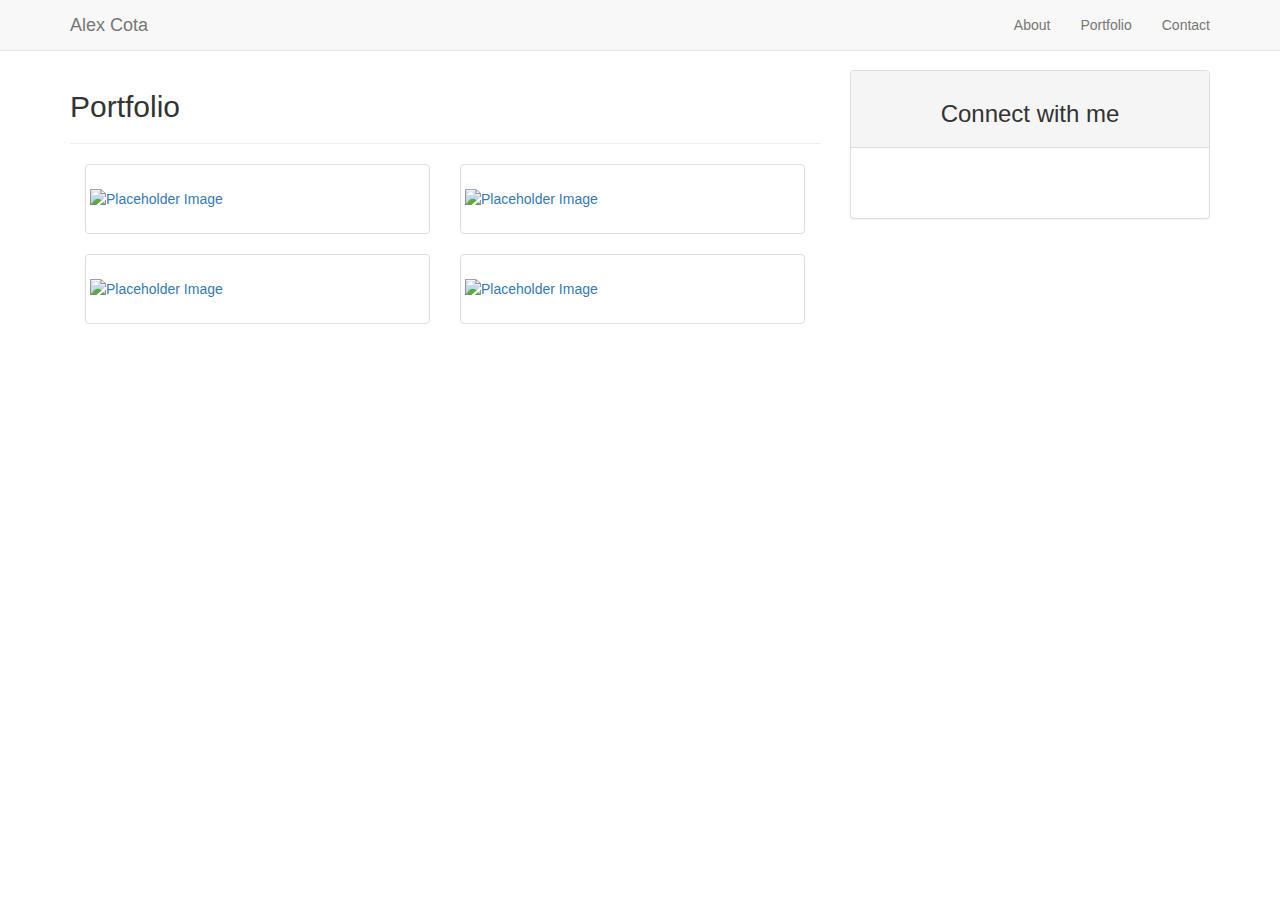
==== portfolio.html @ e2c4ee27 "Push to origin" ====
<!DOCTYPE html>
<html lang="en-us">

<head>
	<meta charset="utf-8">
	<link rel="stylesheet" type="text/css" href="assets/reset.css">
	<link rel="stylesheet" href="https://maxcdn.bootstrapcdn.com/bootstrap/3.3.7/css/bootstrap.min.css" integrity="sha384-BVYiiSIFeK1dGmJRAkycuHAHRg32OmUcww7on3RYdg4Va+PmSTsz/K68vbdEjh4u" crossorigin="anonymous">
	<link rel="stylesheet" type="text/css" href="assets/style.css">
	<title>Alex's Bootstrap Portfolio</title>
</head>

<body>

<header>
	<!--Navbar-->
	<nav class="navbar navbar-default navbar-fixed-top">
  		<div class="container">
  			<div class="navbar-header">
  				<button type="button" class="navbar-toggle collapsed" data-toggle="collapse" data-target="#navbar" aria-expanded="false" aria-controls="navbar">
  					<span class="sr-only"></span>
  					<span class="icon-bar"></span>
  					<span class="icon-bar"></span>
  					<span class="icon-bar"></span>
  				</button>
			<a class="navbar-brand" href="#">Alex Cota</a>
  		</div>

  		<div id="navbar" class="navbar-collapse collapse">
  			<ul class="nav navbar-nav navbar-right">
  				<li>
  					<a href="index.html">About</a>
  				</li>
  				<li>
  					<a href="portfolio.html">Portfolio</a>
  				</li>
  				<li>
  					<a href="contact.html">Contact</a>
  				</li>
  			</ul>
  		</div>
	</nav>
</header>

<div class ="container">
	<div class="row">
		<!--Portfolio Section-->
		<div class="col-md-8">
			<h2>Portfolio</h2>
			<hr>
			<div class="col-md-6">
				<a href="#" class="thumbnail">
					<img src="http://placehold.it/300x300" alt="Placeholder Image">
				</a>
			</div>
			<div class="col-md-6">
				<a href="#" class="thumbnail">
					<img src="http://placehold.it/300x300" alt="Placeholder Image">
				</a>
			</div>
			<div class="col-md-6">
				<a href="#" class="thumbnail">
					<img src="http://placehold.it/300x300" alt="Placeholder Image">
				</a>
			</div>
			<div class="col-md-6">
				<a href="#" class="thumbnail">
					<img src="http://placehold.it/300x300" alt="Placeholder Image">
				</a>
			</div>
		</div>

		<!--Side Panel (Connect with me)-->
		<div class="col-md-4">
			<div class="panel panel-default side-panel">
				<div class="panel-heading">
					<h3>Connect with me</h3>
				</div>
				<div class="panel-body">
					<a href="https://www.linkedin.com/in/alexandra-cota-4a368410a/" target="_blank"> <img id="linkedin-logo" src="assets/1493005954_square-linkedin.png" alt="LinkedIn" height="40" width="40"></a>
					<a href="https://github.com/alexandracota" target="_blank"> <img id="github-logo" src="assets/1493006043_github_square_black.png" alt="GitHub" height="40" width="40"></a>
			  	</div>
			</div>
		</div>
	</div>
</div>

</body>
</html>
---- assets/style.css ----
body { 
	padding-top: 70px;
	margin: 0 auto;
}

img {
	padding: 20px 0px;
}

.form-horizontal {
	float: left;
}

.side-panel {
	float: left;
	width: 100%;
	text-align: center;
}

.footer {
	text-align: center;
}
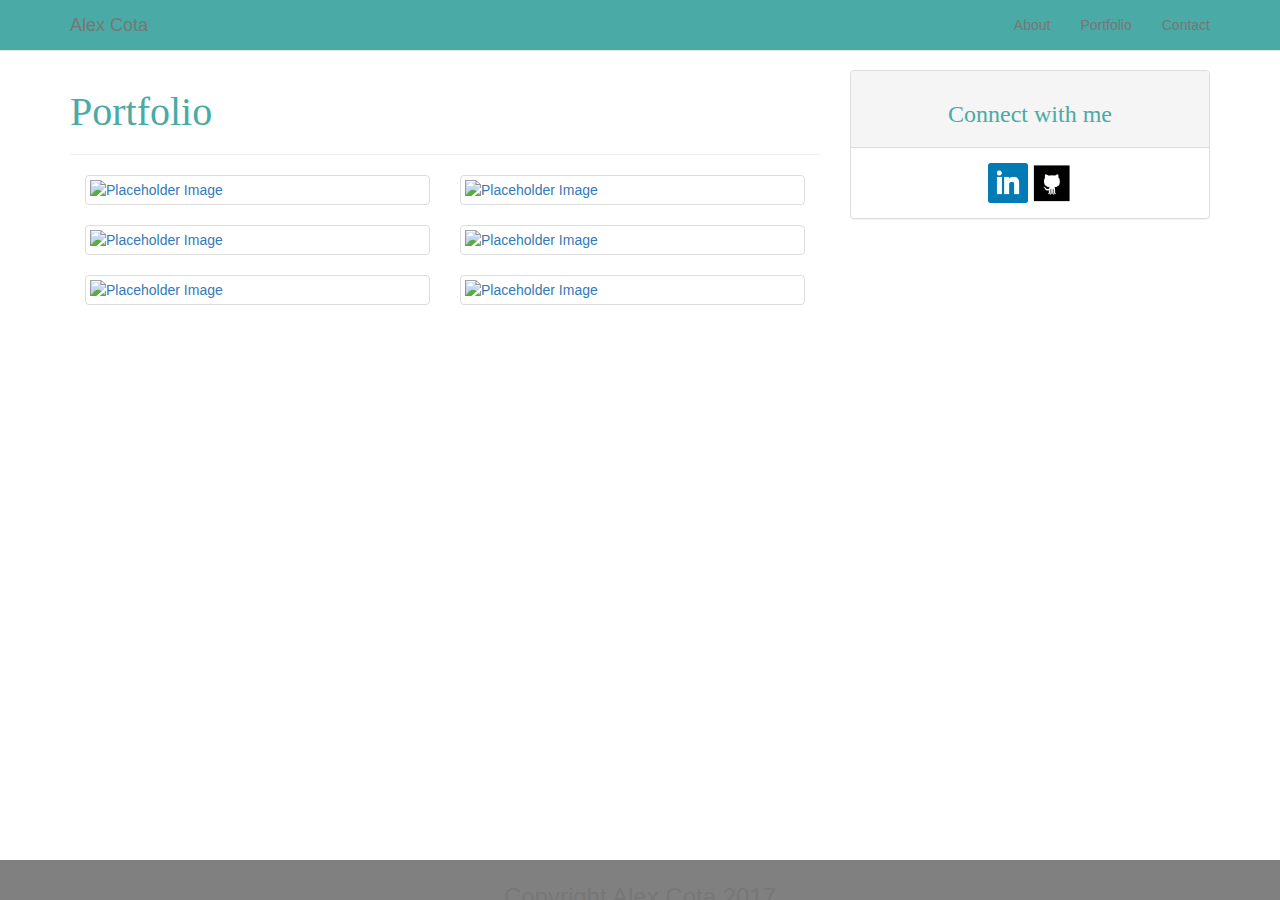
==== commit 46f1fdcc: "Second push to origin" ====
--- a/portfolio.html
+++ b/portfolio.html
@@ -67,6 +67,16 @@
 					<img src="http://placehold.it/300x300" alt="Placeholder Image">
 				</a>
 			</div>
+			<div class="col-md-6">
+				<a href="#" class="thumbnail">
+					<img src="http://placehold.it/300x300" alt="Placeholder Image">
+				</a>
+			</div>
+			<div class="col-md-6">
+				<a href="#" class="thumbnail">
+					<img src="http://placehold.it/300x300" alt="Placeholder Image">
+				</a>
+			</div>
 		</div>
 
 		<!--Side Panel (Connect with me)-->
@@ -84,5 +94,11 @@
 	</div>
 </div>
 
+<footer class="footer">
+	<div class="container">
+		<p class="text-muted">Copyright Alex Cota 2017</p>
+	</div>
+</footer>
+
 </body>
 </html>--- a/assets/style.css
+++ b/assets/style.css
@@ -1,10 +1,21 @@
 body { 
 	padding-top: 70px;
-	margin: 0 auto;
+
 }
 
-img {
-	padding: 20px 0px;
+h2 {
+	font-family: "Georgia", Times, Times New Roman, serif;
+	color: #4aaaa5;
+	font-size: 40px;
+}
+
+h3 {
+	font-family: "Georgia", Times, Times New Roman, serif;
+	color: #4aaaa5;
+}
+
+.container {
+	margin: 0 auto;
 }
 
 .form-horizontal {
@@ -18,5 +29,24 @@
 }
 
 .footer {
+	position: absolute;
+	bottom: 0;
+	color: white;
+	background: gray;
+	font-size: 24px;
+	height: 20px;
+	width: 100%;
+	overflow: hidden;
+	margin: 20 auto;
 	text-align: center;
-}+	padding: 20px;
+	clear: both;
+}
+
+.navbar-fixed-top {
+	background-color: #4aaaa5;
+}
+
+.panel-heading {
+	background-color: #4aaaa5;
+}
